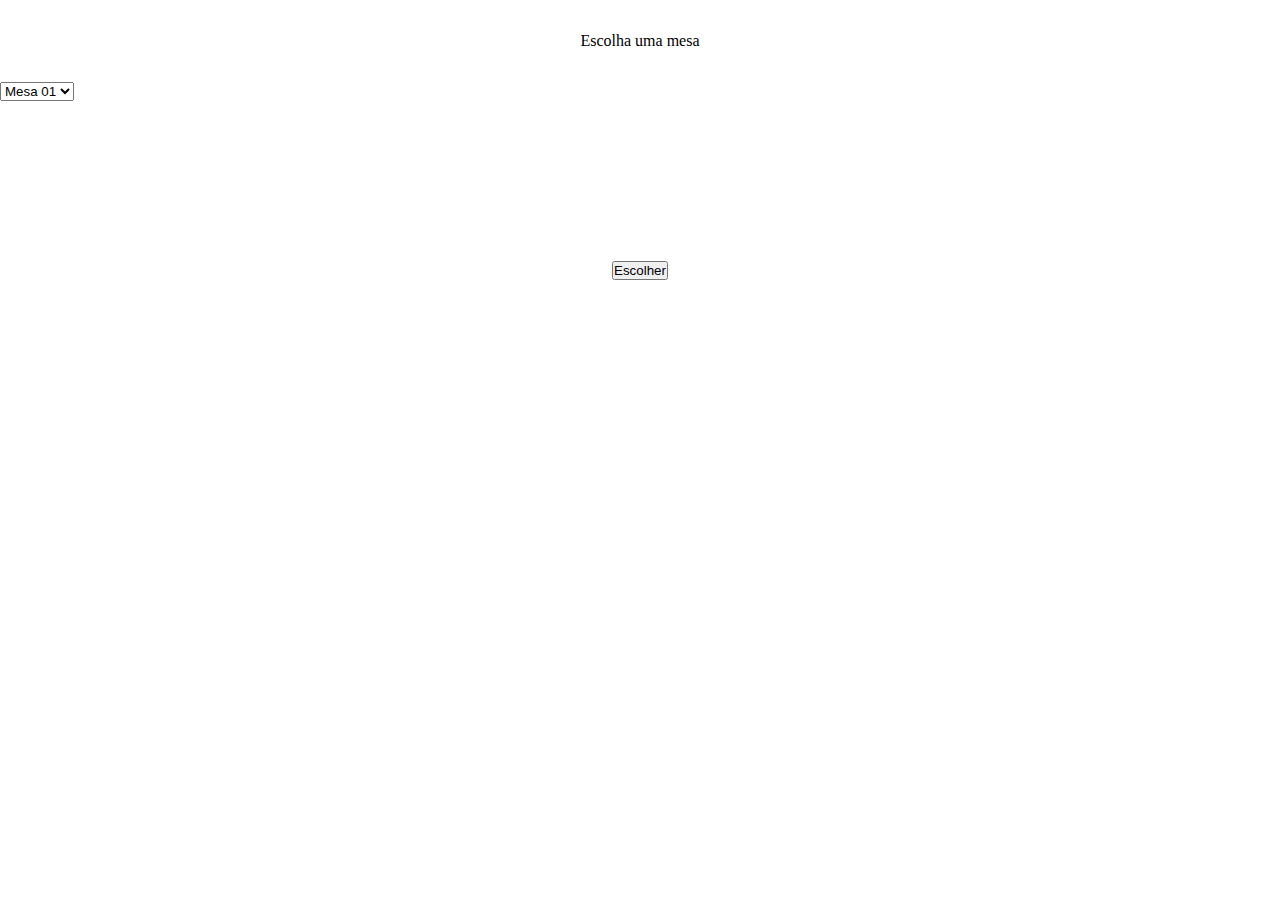
==== resources/html/index.html @ 130cc55d "first commit" ====
<!DOCTYPE html>
<html lang="pt-BR">
  <head>
    <meta charset="UTF-8" />
    <meta http-equiv="X-UA-Compatible" content="IE=edge" />
    <meta name="viewport" content="width=device-width, initial-scale=1.0" />
    <title>Nordeste Restaurante</title>
    <!-- Bootstrap -->
    <link
      href="https://cdn.jsdelivr.net/npm/bootstrap@5.1.3/dist/css/bootstrap.min.css"
      rel="stylesheet"
      integrity="sha384-1BmE4kWBq78iYhFldvKuhfTAU6auU8tT94WrHftjDbrCEXSU1oBoqyl2QvZ6jIW3"
      crossorigin="anonymous"
    />
    <script
      src="https://cdn.jsdelivr.net/npm/bootstrap@5.1.3/dist/js/bootstrap.bundle.min.js"
      integrity="sha384-ka7Sk0Gln4gmtz2MlQnikT1wXgYsOg+OMhuP+IlRH9sENBO0LRn5q+8nbTov4+1p"
      crossorigin="anonymous"
    ></script>
    <!-- Bootstrap -->
    <!-- CSS -->
    <link rel="stylesheet" href="../css/mesa.css" />
    <!-- CSS -->
  </head>
  <body>
    <!-- Forms -->
    <form action="http://127.0.0.1:8000/cadastrarEstadia" id="formulario" name="formulario" class="form" method="GET">

      <!-- Cadastro estadia (hidden) -->

      <input type="hidden" >

      <!-- Cadastro estadia (hidden) -->

      <div class="select mt-2">
        <div class="label-mesa">
         <label for="form-select">Escolha uma mesa</label>
        </div>
        <select class="form-select" id="id_mesa">
          <option value="1">Mesa 01</option>
          <option value="2">Mesa 02</option>
          <option value="3">Mesa 03</option>
          <option value="4">Mesa 04</option>
          <option value="5">Mesa 05</option>
        </select>
      </div>
      </div>
      <div class="submit">
        <input type="submit" class="btn btn-primary" value="Escolher"></input>
      </div>
    </form>
    <!-- Forms -->
  </body>
</html>
---- resources/css/mesa.css ----
* {
  margin: 0;
  padding: 0;
  box-sizing: border-box;
}

.label-mesa {
  margin-top: 2rem;
  margin-bottom: 2rem;
  text-align: center;
}

.submit {
  margin-top: 10rem;
  margin-bottom: 2rem;
  text-align: center;
}
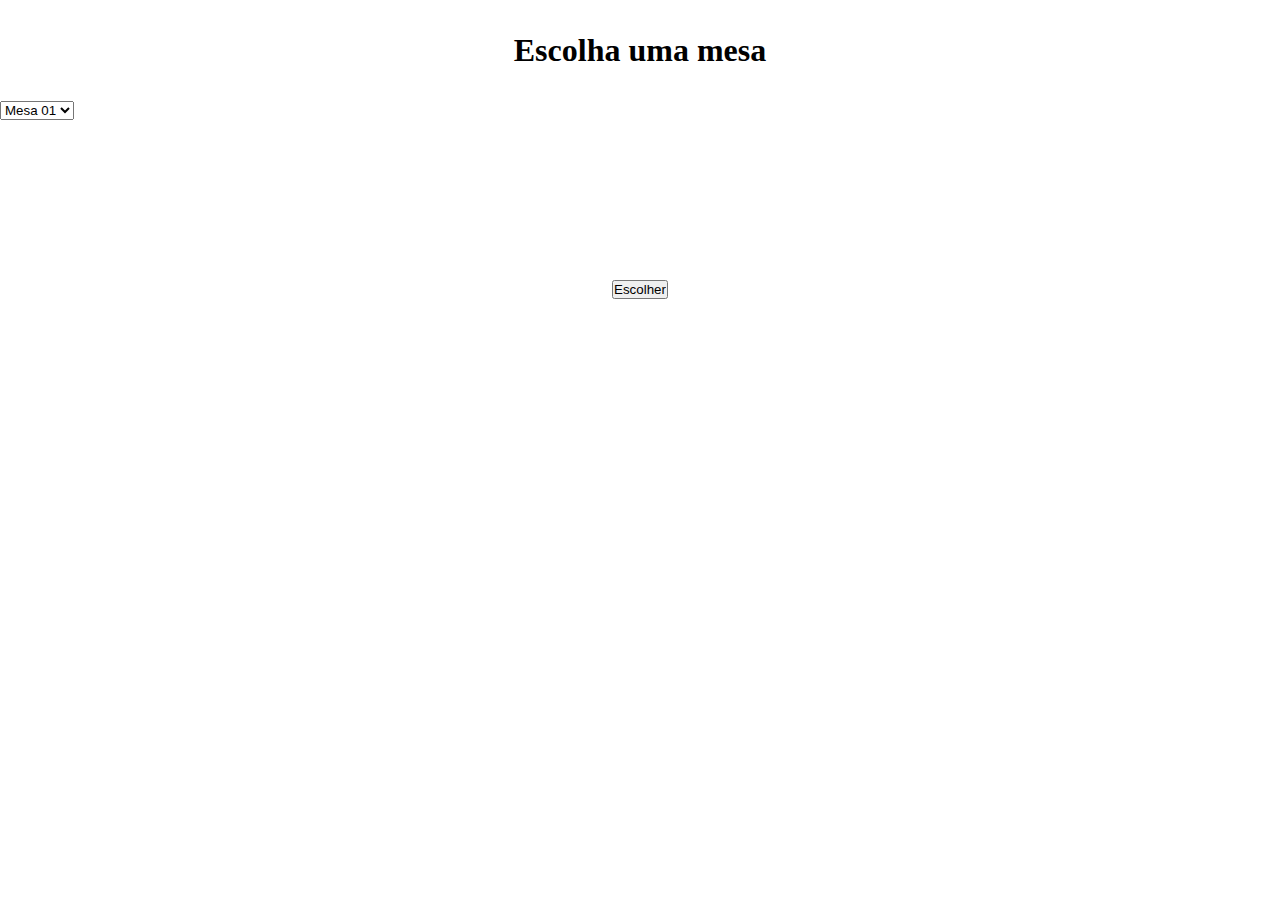
==== commit e63f1d33: "JQuery on document" ====
--- a/resources/html/index.html
+++ b/resources/html/index.html
@@ -21,22 +21,18 @@
     <!-- CSS -->
     <link rel="stylesheet" href="../css/mesa.css" />
     <!-- CSS -->
+    <!-- JQuery -->
+    <script src="https://ajax.googleapis.com/ajax/libs/jquery/3.5.1/jquery.min.js"></script>
+    <!-- JQuery -->
   </head>
   <body>
     <!-- Forms -->
     <form action="http://127.0.0.1:8000/cadastrarEstadia" id="formulario" name="formulario" class="form" method="GET">
-
-      <!-- Cadastro estadia (hidden) -->
-
-      <input type="hidden" >
-
-      <!-- Cadastro estadia (hidden) -->
-
       <div class="select mt-2">
         <div class="label-mesa">
-         <label for="form-select">Escolha uma mesa</label>
+         <label for="form-select"><h1 class="titulo">Escolha uma mesa</h1></label>
         </div>
-        <select class="form-select" id="id_mesa">
+        <select class="form-select" id="id_mesa" name="id_mesa">
           <option value="1">Mesa 01</option>
           <option value="2">Mesa 02</option>
           <option value="3">Mesa 03</option>
@@ -50,5 +46,20 @@
       </div>
     </form>
     <!-- Forms -->
+    <script>
+      $("h1.titulo").hide();
+      $("h1.titulo").show("slow");
+
+      // Coletando a quantidade de mesas disponivel
+     /*  var show = $(window).load(function() {
+        http:/127.0.0.1:8000/ShowMesa 
+      }); */
+
+      $(document).ready(function(){
+      $.getJSON( "http:/127.0.0.1:8000/ShowMesa", function(mesa) {
+         console.log(mesa);
+      });
+});
+    </script>
   </body>
 </html>
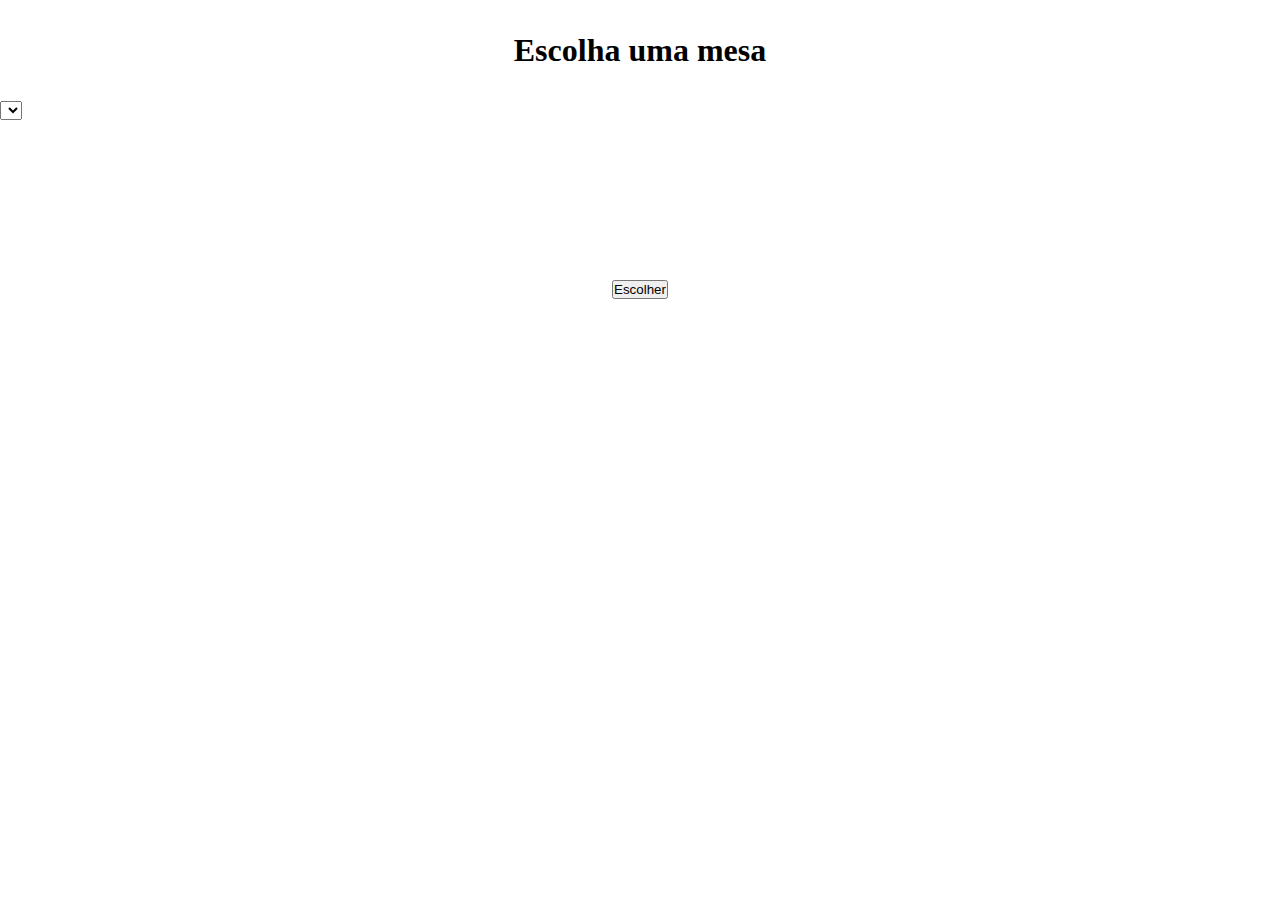
==== commit c001ea0e: "bug fixes" ====
--- a/resources/html/index.html
+++ b/resources/html/index.html
@@ -10,20 +10,11 @@
       href="https://cdn.jsdelivr.net/npm/bootstrap@5.1.3/dist/css/bootstrap.min.css"
       rel="stylesheet"
       integrity="sha384-1BmE4kWBq78iYhFldvKuhfTAU6auU8tT94WrHftjDbrCEXSU1oBoqyl2QvZ6jIW3"
-      crossorigin="anonymous"
-    />
-    <script
-      src="https://cdn.jsdelivr.net/npm/bootstrap@5.1.3/dist/js/bootstrap.bundle.min.js"
-      integrity="sha384-ka7Sk0Gln4gmtz2MlQnikT1wXgYsOg+OMhuP+IlRH9sENBO0LRn5q+8nbTov4+1p"
-      crossorigin="anonymous"
-    ></script>
-    <!-- Bootstrap -->
+      crossorigin="anonymous"/>
+
     <!-- CSS -->
     <link rel="stylesheet" href="../css/mesa.css" />
-    <!-- CSS -->
-    <!-- JQuery -->
-    <script src="https://ajax.googleapis.com/ajax/libs/jquery/3.5.1/jquery.min.js"></script>
-    <!-- JQuery -->
+
   </head>
   <body>
     <!-- Forms -->
@@ -33,11 +24,6 @@
          <label for="form-select"><h1 class="titulo">Escolha uma mesa</h1></label>
         </div>
         <select class="form-select" id="id_mesa" name="id_mesa">
-          <option value="1">Mesa 01</option>
-          <option value="2">Mesa 02</option>
-          <option value="3">Mesa 03</option>
-          <option value="4">Mesa 04</option>
-          <option value="5">Mesa 05</option>
         </select>
       </div>
       </div>
@@ -46,20 +32,19 @@
       </div>
     </form>
     <!-- Forms -->
-    <script>
-      $("h1.titulo").hide();
-      $("h1.titulo").show("slow");
+        
 
-      // Coletando a quantidade de mesas disponivel
-     /*  var show = $(window).load(function() {
-        http:/127.0.0.1:8000/ShowMesa 
-      }); */
+    <!-- JQuery -->
+    <script src="https://ajax.googleapis.com/ajax/libs/jquery/3.5.1/jquery.min.js"></script>
 
-      $(document).ready(function(){
-      $.getJSON( "http:/127.0.0.1:8000/ShowMesa", function(mesa) {
-         console.log(mesa);
-      });
-});
-    </script>
+    <!-- Ariquivo JS -->
+    <script src="../js/mesas.js"></script>
+
+    <!-- Bootstrap -->
+    <script
+    src="https://cdn.jsdelivr.net/npm/bootstrap@5.1.3/dist/js/bootstrap.bundle.min.js"
+    integrity="sha384-ka7Sk0Gln4gmtz2MlQnikT1wXgYsOg+OMhuP+IlRH9sENBO0LRn5q+8nbTov4+1p"
+    crossorigin="anonymous"
+    ></script>     
   </body>
 </html>
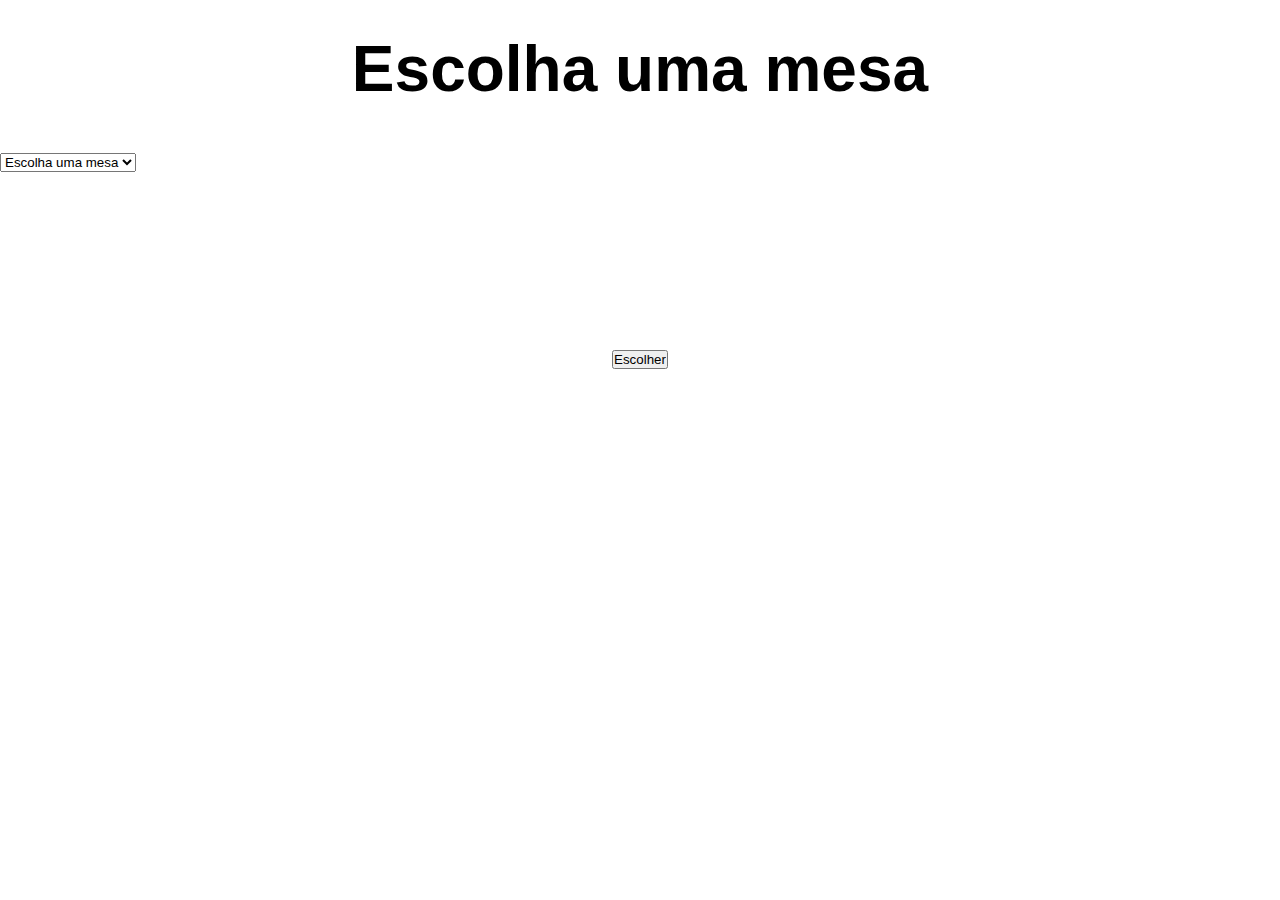
==== commit 5144270c: "updates" ====
--- a/resources/html/index.html
+++ b/resources/html/index.html
@@ -24,14 +24,18 @@
          <label for="form-select"><h1 class="titulo">Escolha uma mesa</h1></label>
         </div>
         <select class="form-select" id="id_mesa" name="id_mesa">
+          <option value="null" selected>Escolha uma mesa</option>
         </select>
       </div>
       </div>
       <div class="submit">
-        <input type="submit" class="btn btn-primary" value="Escolher"></input>
+        <input type="submit" id="escolher" class="btn btn-primary btnSetItem" value="Escolher"></input>
+        
       </div>
     </form>
-    <!-- Forms -->
+
+    <!-- Local storage -->
+
         
 
     <!-- JQuery -->
--- a/resources/css/mesa.css
+++ b/resources/css/mesa.css
@@ -15,3 +15,28 @@
   margin-bottom: 2rem;
   text-align: center;
 }
+
+body {
+  font-family: 'Open Sans', sans-serif;
+  font-size: 2rem;
+}
+
+.deletarMesa {
+  display: flex;
+  justify-content: center;
+  min-height: 100vh;
+  text-align: center;
+}
+
+.deletarPrato {
+  display: flex;
+  justify-content: center;
+  min-height: 100vh;
+  text-align: center;
+}
+
+.flexbtn {
+  display: flex;
+  flex-direction: row;
+  justify-content: space-evenly;
+}
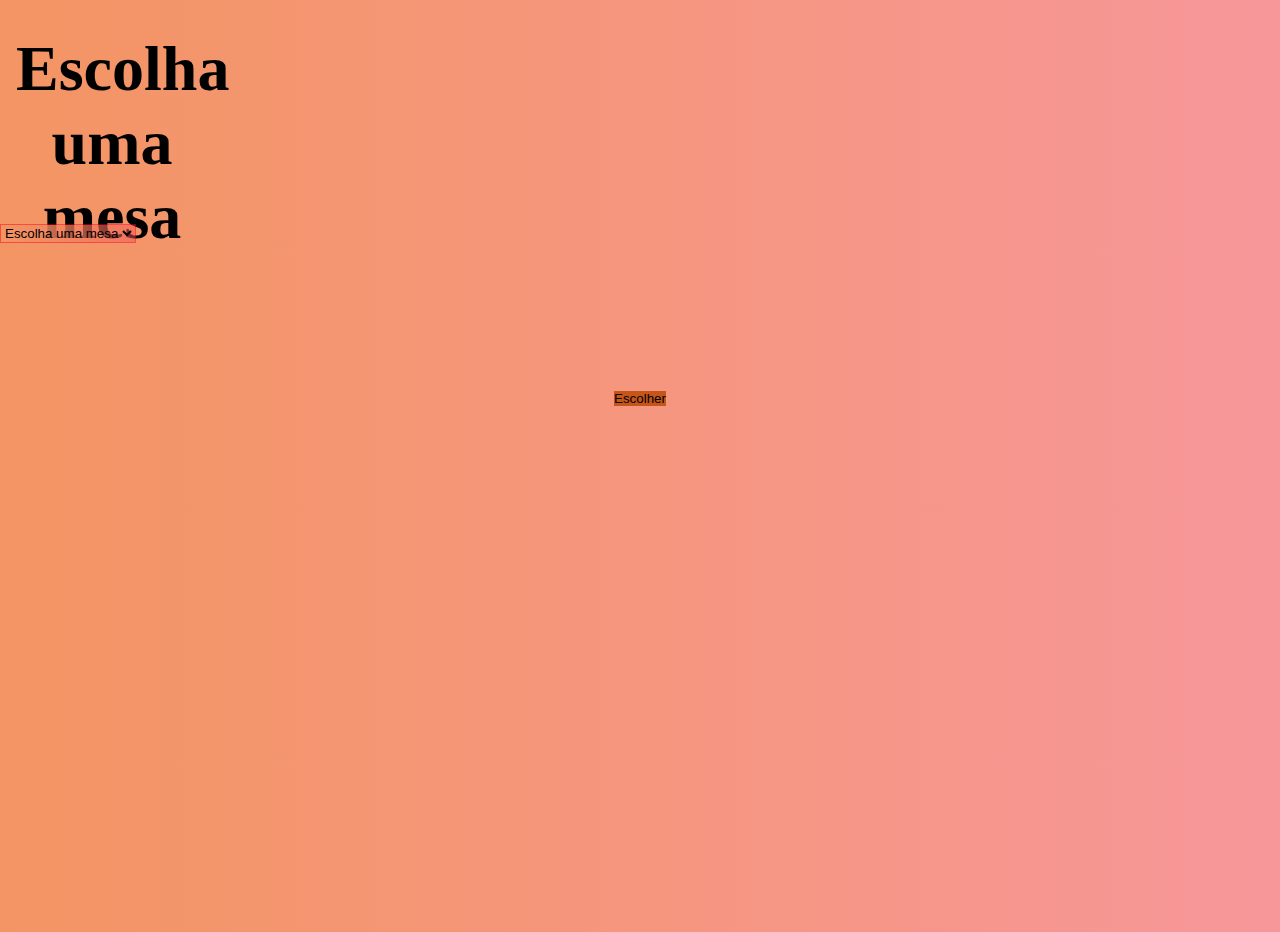
==== commit 6403fad4: "Css updates" ====
--- a/resources/html/index.html
+++ b/resources/html/index.html
@@ -14,6 +14,7 @@
 
     <!-- CSS -->
     <link rel="stylesheet" href="../css/mesa.css" />
+    <link rel="stylesheet" href="../css/index.css" />
 
   </head>
   <body>
--- a/resources/css/mesa.css
+++ b/resources/css/mesa.css
@@ -11,8 +11,7 @@
 }
 
 .submit {
-  margin-top: 10rem;
-  margin-bottom: 2rem;
+  margin-top: 8rem;
   text-align: center;
 }
 
--- a/resources/css/index.css
+++ b/resources/css/index.css
@@ -0,0 +1,75 @@
+* {
+  box-sizing: border-box;
+}
+
+body {
+  font-family: 'Open Sans', sans-serif;
+  font-size: 2rem;
+  min-height: 100vh;
+  background: -webkit-gradient(
+      linear,
+      left top,
+      right top,
+      from(rgb(243, 149, 99)),
+      to(rgba(242, 82, 87, 0.603))
+    )
+    no-repeat;
+  background: -moz-linear-gradient(
+    left,
+    rgb(243, 149, 99),
+    rgba(242, 82, 87, 0.603)
+  );
+  filter: progid:DXImageTransform.Microsoft.Gradient(GradientType=1, StartColorStr='rgb(243, 149, 99)', EndColorStr='rgba(242, 82, 87, 0.603)');
+}
+
+.form-select {
+  border: 1px solid rgba(255, 0, 21, 0.5);
+  margin-top: 4rem;
+  background: -webkit-gradient(
+      linear,
+      left top,
+      right top,
+      from(rgb(243, 149, 99)),
+      to(rgba(242, 82, 87, 0.486))
+    )
+    no-repeat;
+  background: -moz-linear-gradient(
+    left,
+    rgb(243, 149, 99),
+    rgba(242, 82, 87, 0.486)
+  );
+  filter: progid:DXImageTransform.Microsoft.Gradient(GradientType=1, StartColorStr='rgb(243, 149, 99)', EndColorStr='rgba(242, 82, 87, 0.486)');
+}
+
+.form-select:hover {
+  background: -webkit-gradient(
+      linear,
+      left top,
+      right top,
+      from(rgb(226, 98, 30)),
+      to(rgba(242, 82, 87, 0.856))
+    )
+    no-repeat;
+  background: -moz-linear-gradient(
+    left,
+    rgb(226, 98, 30),
+    rgba(242, 82, 87, 0.856)
+  );
+  filter: progid:DXImageTransform.Microsoft.Gradient(GradientType=1, StartColorStr='rgb(243, 138, 81)', EndColorStr='rgb(226, 98, 30)');
+}
+
+.btn {
+  border: none;
+  background-color: rgb(197, 85, 24);
+}
+
+.btn:hover {
+  background-color: rgb(87, 32, 3);
+}
+
+.titulo {
+  height: 6rem;
+  width: 12rem;
+  margin: 1rem;
+  font-family: cursive;
+}
